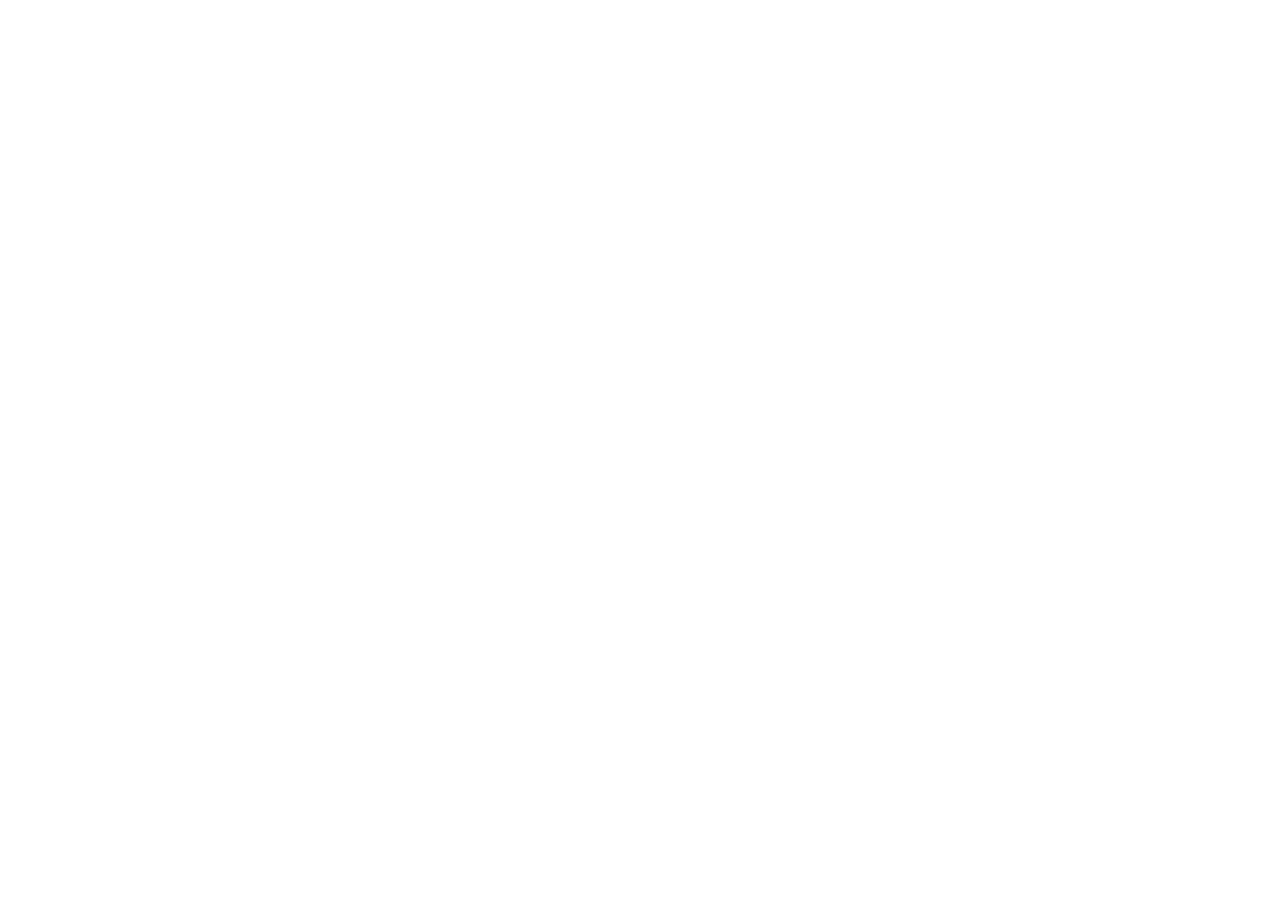
==== index.html @ 151e3be9 "Demo v1.0.0" ====
<!DOCTYPE html>
<html lang="ja">

<head>
    <meta charset="utf-8" />
    <meta name="viewport" content="width=device-width, initial-scale=1.0" />
    <base href="/mussel-diagram/" />
    <link rel="icon" href="data:," />
    <link rel="stylesheet" href="_content/MudBlazor/MudBlazor.min.css" />
    <link rel="stylesheet" href="_content/MusselDiagram/MusselDiagram.css" />
    <link rel="stylesheet" href="css/app.css" />
</head>

<body>
    <div id="app"></div>

    <script src="_content/MudBlazor/MudBlazor.min.js"></script>
    <script src="_framework/blazor.webassembly.js"></script>
</body>

</html>
---- _content/MusselDiagram/MusselDiagram.css ----
:where(.mussel-diagram) {
    --mussel-diagram-background: #ffffff;
    --mussel-diagram-text-color: var(--mussel-primary-text, #1f2328);
    --mussel-diagram-node-fill: #ffffff;
    --mussel-diagram-node-stroke: #57606a;
    --mussel-diagram-group-fill: none;
    --mussel-diagram-group-stroke: #8c959f;
    --mussel-diagram-link-color: #57606a;
    --mussel-diagram-link-width: 1.5;
    --mussel-diagram-port-fill: #ffffff;
    --mussel-diagram-port-stroke: #1a73e8;
    --mussel-diagram-selection-color: #1a73e8;
    --mussel-diagram-handle-fill: #ffffff;
    --mussel-diagram-guide-color: #e8457a;
    --mussel-diagram-candidate-color: #1a73e8;
    --mussel-diagram-drop-target-color: #1f883d;
    --mussel-diagram-not-allowed-color: var(--mussel-critical, #cf222e);
    --mussel-diagram-grid-color: var(--mussel-grid-line, #d8dee4);
    --mussel-diagram-grid-major-color: #afb8c1;
    --mussel-diagram-pending-opacity: 0.6;
    --mussel-diagram-error-color: var(--mussel-critical, #cf222e);
    --mussel-diagram-warning-color: #bf8700;
    --mussel-diagram-badge-default: #57606a;
    --mussel-diagram-badge-info: #1a73e8;
    --mussel-diagram-badge-success: #1f883d;
    --mussel-diagram-badge-warning: #bf8700;
    --mussel-diagram-badge-error: var(--mussel-critical, #cf222e);
    --mussel-diagram-badge-text: #ffffff;
    --mussel-diagram-font: 12px var(--mussel-font-family, "Segoe UI", system-ui, sans-serif);
}

.mussel-dark {
    --mussel-primary-text: #F0EFEC;
    --mussel-secondary-text: #C3C2B7;
    --mussel-muted-text: #8E8C86;
    --mussel-grid-line: #2C2C2A;
    --mussel-tooltip-background: #1F1F1D;
    --mussel-tooltip-border: rgba(240, 239, 236, 0.1);
    --mussel-tooltip-text: #F0EFEC;
}

:where(.mussel-dark) :where(.mussel-diagram),
:where(.mussel-diagram.mussel-dark) {
    --mussel-diagram-background: #1f1f1d;
    --mussel-diagram-text-color: var(--mussel-primary-text, #f0efec);
    --mussel-diagram-node-fill: #262624;
    --mussel-diagram-node-stroke: #a8a69f;
    --mussel-diagram-group-stroke: #6e6c66;
    --mussel-diagram-link-color: #a8a69f;
    --mussel-diagram-port-fill: #262624;
    --mussel-diagram-port-stroke: #6ea8fe;
    --mussel-diagram-selection-color: #6ea8fe;
    --mussel-diagram-handle-fill: #1f1f1d;
    --mussel-diagram-candidate-color: #6ea8fe;
    --mussel-diagram-drop-target-color: #56d364;
    --mussel-diagram-not-allowed-color: var(--mussel-critical, #f85149);
    --mussel-diagram-grid-color: var(--mussel-grid-line, #34332f);
    --mussel-diagram-grid-major-color: #4d4b45;
    --mussel-diagram-error-color: var(--mussel-critical, #f85149);
    --mussel-diagram-warning-color: #d29922;
    --mussel-diagram-badge-default: #8b949e;
    --mussel-diagram-badge-info: #4493f8;
    --mussel-diagram-badge-success: #2ea043;
    --mussel-diagram-badge-warning: #bb8009;
    --mussel-diagram-badge-error: var(--mussel-critical, #da3633);
}

.mussel-diagram {
    position: relative;
    overflow: hidden;
    width: 100%;
    height: 100%;
    background-color: var(--mussel-diagram-background);
    font: var(--mussel-diagram-font);
    touch-action: none;
    user-select: none;
    outline: none;
}

.mussel-diagram:not([data-attached]) > * {
    visibility: hidden;
}

.mussel-diagram-stage {
    position: absolute;
    inset: 0;
    transform-origin: 0 0;
}

.mussel-diagram-canvas,
.mussel-diagram-overlay {
    position: absolute;
    top: 0;
    left: 0;
    width: 100%;
    height: 100%;
    overflow: visible;
}

.mussel-diagram-overlay {
    pointer-events: none;
}

.mussel-diagram-node,
.mussel-diagram-group,
.mussel-diagram-link {
    opacity: var(--mussel-diagram-override-opacity, 1);
}

.mussel-diagram-shape {
    fill: var(--mussel-diagram-override-fill, var(--mussel-diagram-shape-fill, var(--mussel-diagram-node-fill)));
    stroke: var(--mussel-diagram-override-stroke, var(--mussel-diagram-shape-stroke, var(--mussel-diagram-node-stroke)));
    stroke-width: var(--mussel-diagram-override-stroke-width, var(--mussel-diagram-shape-stroke-width, 1.5));
    stroke-dasharray: var(--mussel-diagram-override-dash, var(--mussel-diagram-shape-dash, none));
}

.mussel-diagram-node > .mussel-diagram-shape {
    pointer-events: visible;
}

.mussel-diagram-shape-path {
    vector-effect: non-scaling-stroke;
}

.mussel-diagram-group > .mussel-diagram-shape {
    fill: var(--mussel-diagram-override-fill, var(--mussel-diagram-shape-fill, var(--mussel-diagram-group-fill)));
    stroke: var(--mussel-diagram-override-stroke, var(--mussel-diagram-shape-stroke, var(--mussel-diagram-group-stroke)));
    pointer-events: visibleStroke;
}

.mussel-diagram-group.mussel-diagram-fill-hit > .mussel-diagram-shape {
    pointer-events: visible;
}

.mussel-diagram-unregistered > .mussel-diagram-shape {
    fill: none;
    stroke: var(--mussel-diagram-node-stroke);
    stroke-dasharray: 4 3;
}

.mussel-diagram-warning > .mussel-diagram-shape {
    stroke: var(--mussel-diagram-override-stroke, var(--mussel-diagram-warning-color));
    stroke-width: var(--mussel-diagram-override-stroke-width, 2);
}

.mussel-diagram-error > .mussel-diagram-shape {
    stroke: var(--mussel-diagram-override-stroke, var(--mussel-diagram-error-color));
    stroke-width: var(--mussel-diagram-override-stroke-width, 2);
}

.mussel-diagram-label {
    fill: var(--mussel-diagram-text-color);
}

.mussel-diagram-port {
    fill: var(--mussel-diagram-port-fill);
    stroke: var(--mussel-diagram-port-stroke);
    stroke-width: 1.5;
    vector-effect: non-scaling-stroke;
    pointer-events: visible;
}

.mussel-diagram-port[data-hidden] {
    display: none;
}

.mussel-diagram-port[data-hidden][data-revealed] {
    display: inline;
}

.mussel-diagram-port[data-candidate] {
    fill: var(--mussel-diagram-candidate-color);
}

.mussel-diagram-port[data-not-allowed] {
    fill: var(--mussel-diagram-not-allowed-color);
    stroke: var(--mussel-diagram-not-allowed-color);
}

.mussel-diagram-link-hit {
    fill: none;
    stroke: transparent;
    stroke-width: var(--mussel-diagram-link-hit-width, 10);
    vector-effect: non-scaling-stroke;
}

.mussel-diagram-link-line {
    fill: none;
    stroke: var(--mussel-diagram-override-stroke, var(--mussel-diagram-link-stroke, var(--mussel-diagram-link-color)));
    stroke-width: var(--mussel-diagram-override-stroke-width, var(--mussel-diagram-link-stroke-width, var(--mussel-diagram-link-width)));
    stroke-dasharray: var(--mussel-diagram-override-dash, var(--mussel-diagram-link-dash, none));
    pointer-events: none;
}

.mussel-diagram-warning > .mussel-diagram-link-line {
    stroke: var(--mussel-diagram-override-stroke, var(--mussel-diagram-warning-color));
}

.mussel-diagram-error > .mussel-diagram-link-line {
    stroke: var(--mussel-diagram-override-stroke, var(--mussel-diagram-error-color));
}

.mussel-diagram-badge {
    pointer-events: visible;
}

.mussel-diagram-badge[data-clickable] {
    cursor: pointer;
}

.mussel-diagram-badge-frame {
    fill: var(--mussel-diagram-badge-default);
    stroke: var(--mussel-diagram-background);
    stroke-width: 1;
}

.mussel-diagram-badge[data-tone="info"] > .mussel-diagram-badge-frame {
    fill: var(--mussel-diagram-badge-info);
}

.mussel-diagram-badge[data-tone="success"] > .mussel-diagram-badge-frame {
    fill: var(--mussel-diagram-badge-success);
}

.mussel-diagram-badge[data-tone="warning"] > .mussel-diagram-badge-frame {
    fill: var(--mussel-diagram-badge-warning);
}

.mussel-diagram-badge[data-tone="error"] > .mussel-diagram-badge-frame {
    fill: var(--mussel-diagram-badge-error);
}

.mussel-diagram-badge-icon {
    color: var(--mussel-diagram-badge-text);
    fill: var(--mussel-diagram-badge-text);
}

.mussel-diagram-badge-text {
    fill: var(--mussel-diagram-badge-text);
    font-size: 10px;
    font-weight: 600;
    dominant-baseline: central;
}

.mussel-diagram-marker > * {
    fill: var(--mussel-diagram-marker-color, var(--mussel-diagram-link-color));
    stroke: none;
}

.mussel-diagram-marker-open > * {
    fill: none;
    stroke: var(--mussel-diagram-marker-color, var(--mussel-diagram-link-color));
    stroke-width: 1.5;
}

:where(.mussel-diagram-node, .mussel-diagram-group > .mussel-diagram-shape, .mussel-diagram-group > .mussel-diagram-label, .mussel-diagram-group > .mussel-diagram-icon) {
    cursor: move;
}

:where(.mussel-diagram-fixed, .mussel-diagram-fixed > .mussel-diagram-shape, .mussel-diagram-fixed > .mussel-diagram-label, .mussel-diagram-fixed > .mussel-diagram-icon) {
    cursor: default;
}

:where(.mussel-diagram-no-move .mussel-diagram-node, .mussel-diagram-no-move .mussel-diagram-group > .mussel-diagram-shape, .mussel-diagram-no-move .mussel-diagram-group > .mussel-diagram-label, .mussel-diagram-no-move .mussel-diagram-group > .mussel-diagram-icon) {
    cursor: default;
}

:where(.mussel-diagram-port, .mussel-diagram-handle.mussel-diagram-end-handle, .mussel-diagram-arrow) {
    cursor: crosshair;
}

:where(.mussel-diagram-port[data-direction="in"], .mussel-diagram-unconnectable > .mussel-diagram-port, .mussel-diagram-no-connect .mussel-diagram-port) {
    cursor: inherit;
}

:where(.mussel-diagram-handle-n, .mussel-diagram-handle-s) {
    cursor: ns-resize;
}

:where(.mussel-diagram-handle-e, .mussel-diagram-handle-w) {
    cursor: ew-resize;
}

:where(.mussel-diagram-handle-nw, .mussel-diagram-handle-se) {
    cursor: nwse-resize;
}

:where(.mussel-diagram-handle-ne, .mussel-diagram-handle-sw) {
    cursor: nesw-resize;
}

:where(.mussel-diagram-pan-drag) {
    cursor: grab;
}

.mussel-diagram-space,
.mussel-diagram-space * {
    cursor: grab;
}

.mussel-diagram-pan-tool,
.mussel-diagram-pan-tool * {
    cursor: grab;
}

.mussel-diagram-panning,
.mussel-diagram-panning * {
    cursor: grabbing;
}

.mussel-diagram-dragging,
.mussel-diagram-dragging * {
    cursor: move;
}

.mussel-diagram-connecting,
.mussel-diagram-connecting * {
    cursor: crosshair;
}

.mussel-diagram-resizing-n,
.mussel-diagram-resizing-n *,
.mussel-diagram-resizing-s,
.mussel-diagram-resizing-s * {
    cursor: ns-resize;
}

.mussel-diagram-resizing-e,
.mussel-diagram-resizing-e *,
.mussel-diagram-resizing-w,
.mussel-diagram-resizing-w * {
    cursor: ew-resize;
}

.mussel-diagram-resizing-nw,
.mussel-diagram-resizing-nw *,
.mussel-diagram-resizing-se,
.mussel-diagram-resizing-se * {
    cursor: nwse-resize;
}

.mussel-diagram-resizing-ne,
.mussel-diagram-resizing-ne *,
.mussel-diagram-resizing-sw,
.mussel-diagram-resizing-sw * {
    cursor: nesw-resize;
}

.mussel-diagram-selecting,
.mussel-diagram-selecting * {
    cursor: default;
}

.mussel-diagram-not-allowed,
.mussel-diagram-not-allowed * {
    cursor: not-allowed;
}

.mussel-diagram-handle {
    fill: var(--mussel-diagram-handle-fill);
    stroke: var(--mussel-diagram-selection-color);
    stroke-width: 1;
    vector-effect: non-scaling-stroke;
    pointer-events: all;
}

.mussel-diagram-arrow {
    fill: var(--mussel-diagram-selection-color);
    opacity: 0.8;
    pointer-events: all;
}

.mussel-diagram-guide {
    stroke: var(--mussel-diagram-guide-color);
    stroke-width: 1;
    vector-effect: non-scaling-stroke;
}

.mussel-diagram-candidate {
    fill: none;
    stroke: var(--mussel-diagram-candidate-color);
    stroke-width: 1.5;
    vector-effect: non-scaling-stroke;
}

.mussel-diagram-resize-frame,
.mussel-diagram-place-frame {
    fill: none;
    stroke: var(--mussel-diagram-selection-color);
    stroke-width: 1;
    stroke-dasharray: 4 3;
    vector-effect: non-scaling-stroke;
}

.mussel-diagram-box-selection {
    fill: var(--mussel-diagram-selection-color);
    fill-opacity: 0.08;
    stroke: var(--mussel-diagram-selection-color);
    stroke-width: 1;
    stroke-dasharray: 4 3;
    vector-effect: non-scaling-stroke;
}

[data-candidate] > .mussel-diagram-shape {
    stroke: var(--mussel-diagram-candidate-color);
}

[data-drop-target] > .mussel-diagram-shape {
    stroke: var(--mussel-diagram-drop-target-color);
    stroke-width: 2.5;
}

[data-not-allowed] > .mussel-diagram-shape {
    stroke: var(--mussel-diagram-not-allowed-color);
}

[data-reconnecting] {
    visibility: hidden;
}

.mussel-diagram-grid-fill {
    pointer-events: none;
}

.mussel-diagram-grid-minor {
    fill: var(--mussel-diagram-grid-color);
    stroke: var(--mussel-diagram-grid-color);
}

.mussel-diagram-grid-major {
    fill: var(--mussel-diagram-grid-major-color);
    stroke: var(--mussel-diagram-grid-major-color);
}

.mussel-diagram-grid path {
    shape-rendering: crispEdges;
}

.mussel-diagram-picker {
    position: absolute;
    z-index: 2;
    display: flex;
    flex-direction: column;
    width: 220px;
    max-height: 240px;
    border: 1px solid var(--mussel-tooltip-border, #d0d7de);
    background-color: var(--mussel-tooltip-background, #ffffff);
    color: var(--mussel-tooltip-text, #1f2328);
    box-shadow: 0 4px 12px rgba(0, 0, 0, 0.15);
}

.mussel-diagram-picker-search {
    margin: 6px;
    padding: 4px 6px;
    border: 1px solid var(--mussel-tooltip-border, #d0d7de);
    background: transparent;
    color: inherit;
    font: inherit;
    outline: none;
}

.mussel-diagram-picker-list {
    overflow-y: auto;
}

.mussel-diagram-picker-item {
    display: flex;
    align-items: center;
    gap: 8px;
    padding: 4px 8px;
    cursor: pointer;
}

.mussel-diagram-picker-item[aria-selected="true"] {
    background-color: rgba(26, 115, 232, 0.14);
}

.mussel-diagram-picker-icon {
    flex: none;
    width: 20px;
    height: 20px;
}

.mussel-diagram-picker-shape {
    fill: var(--mussel-diagram-shape-fill, var(--mussel-diagram-node-fill));
    stroke: var(--mussel-diagram-shape-stroke, var(--mussel-diagram-node-stroke));
}

.mussel-diagram-picker-empty {
    padding: 6px 8px;
    color: var(--mussel-muted-text, #6e7781);
}

.mussel-diagram-selection {
    fill: none;
    stroke: var(--mussel-diagram-selection-color);
    stroke-width: 1.5;
    vector-effect: non-scaling-stroke;
}

.mussel-diagram-drag-frame {
    fill: none;
    stroke: var(--mussel-diagram-selection-color);
    stroke-width: 1;
    stroke-dasharray: 4 3;
    vector-effect: non-scaling-stroke;
}

[data-selected] > .mussel-diagram-link-line {
    stroke: var(--mussel-diagram-selection-color);
}

[data-pending] {
    opacity: calc(var(--mussel-diagram-pending-opacity) * var(--mussel-diagram-override-opacity, 1));
}

.mussel-diagram-reason {
    position: absolute;
    z-index: 1;
    padding: 4px 8px;
    border: 1px solid var(--mussel-tooltip-border, #d0d7de);
    background-color: var(--mussel-tooltip-background, #ffffff);
    color: var(--mussel-tooltip-text, #1f2328);
    font-size: 12px;
    white-space: nowrap;
    pointer-events: none;
    transform: translate(-50%, 16px);
}

[data-template] [data-slot][data-editing],
.mussel-diagram-label[data-editing] {
    visibility: hidden;
}

.mussel-diagram-text-editor {
    position: absolute;
    z-index: 3;
    box-sizing: content-box;
    margin: 0;
    padding: 0 2px;
    overflow: hidden;
    resize: none;
    border: 1px solid var(--mussel-diagram-selection-color);
    background-color: var(--mussel-tooltip-background, #ffffff);
    color: var(--mussel-tooltip-text, #1f2328);
    line-height: 1.2;
    white-space: pre-wrap;
    outline: none;
    user-select: text;
}

.mussel-diagram-text-editor::placeholder {
    color: var(--mussel-muted-text, #6e7781);
}

.mussel-diagram-drop-preview {
    fill: var(--mussel-diagram-node-fill);
    fill-opacity: 0.6;
    stroke: var(--mussel-diagram-selection-color);
    stroke-width: 1;
    stroke-dasharray: 4 3;
    vector-effect: non-scaling-stroke;
}

.mussel-diagram-drop-preview-blocked {
    stroke: var(--mussel-diagram-not-allowed-color);
}

[data-split-target] > .mussel-diagram-link-line {
    stroke: var(--mussel-diagram-drop-target-color);
    stroke-width: 3;
}

.mussel-diagram-drag-ghost {
    position: fixed;
    z-index: 1000;
    width: 32px;
    height: 32px;
    pointer-events: none;
    transform: translate(-50%, -50%);
    opacity: 0.8;
}

.mussel-diagram-drag-ghost > svg {
    width: 100%;
    height: 100%;
}

.mussel-diagram-palette {
    --mussel-diagram-palette-background: #f6f8fa;
    --mussel-diagram-palette-hover: rgba(26, 115, 232, 0.1);
    --mussel-diagram-palette-shape-fill: #ffffff;
    --mussel-diagram-palette-shape-stroke: #57606a;
    display: flex;
    flex-direction: column;
    min-height: 0;
    height: 100%;
    background-color: var(--mussel-diagram-palette-background);
    color: var(--mussel-secondary-text, #57606a);
    font: 12px var(--mussel-font-family, "Segoe UI", system-ui, sans-serif);
    user-select: none;
}

:where(.mussel-dark) .mussel-diagram-palette,
.mussel-diagram-palette.mussel-dark {
    --mussel-diagram-palette-background: #262624;
    --mussel-diagram-palette-hover: rgba(110, 168, 254, 0.16);
    --mussel-diagram-palette-shape-fill: #1f1f1d;
    --mussel-diagram-palette-shape-stroke: #a8a69f;
}

.mussel-diagram-palette-search {
    margin: 6px;
    padding: 4px 6px;
    border: 1px solid var(--mussel-tooltip-border, #d0d7de);
    background: transparent;
    color: inherit;
    font: inherit;
    outline: none;
}

.mussel-diagram-palette-list {
    flex: 1;
    min-height: 0;
    overflow-y: auto;
}

.mussel-diagram-palette-header {
    display: block;
    box-sizing: border-box;
    width: 100%;
    height: 32px;
    padding: 0 8px;
    border: none;
    background: transparent;
    color: var(--mussel-primary-text, #1f2328);
    font: inherit;
    font-weight: 600;
    text-align: left;
    cursor: pointer;
}

.mussel-diagram-palette-header::before {
    content: "\25B8";
    display: inline-block;
    width: 14px;
}

.mussel-diagram-palette-header[aria-expanded="true"]::before {
    content: "\25BE";
}

.mussel-diagram-palette-item {
    display: flex;
    box-sizing: border-box;
    align-items: center;
    gap: 8px;
    height: 32px;
    padding: 0 8px;
    cursor: grab;
    -webkit-user-select: none;
    user-select: none;
    -webkit-touch-callout: none;
}

.mussel-diagram-palette-item[data-armed] {
    background-color: var(--mussel-diagram-palette-hover);
}

.mussel-diagram-palette-item:hover {
    background-color: var(--mussel-diagram-palette-hover);
}

.mussel-diagram-palette-item[data-disabled] {
    opacity: 0.5;
    cursor: default;
}

.mussel-diagram-palette-icon {
    flex: none;
    width: 24px;
    height: 24px;
}

.mussel-diagram-palette-shape {
    fill: var(--mussel-diagram-shape-fill, var(--mussel-diagram-palette-shape-fill));
    stroke: var(--mussel-diagram-shape-stroke, var(--mussel-diagram-palette-shape-stroke));
}

.mussel-diagram-palette-name {
    overflow: hidden;
    white-space: nowrap;
    text-overflow: ellipsis;
}

.mussel-diagram-palette-empty {
    padding: 6px 8px;
    color: var(--mussel-muted-text, #6e7781);
}

.mussel-diagram-drag-source {
    cursor: grab;
    -webkit-user-select: none;
    user-select: none;
    -webkit-touch-callout: none;
}
---- css/app.css ----
html,
body {
    height: 100%;
    margin: 0;
}

.layout {
    display: flex;
    flex-direction: column;
    height: 100vh;
}

.layout-bar {
    display: flex;
    align-items: center;
    gap: 16px;
    padding: 8px 16px;
    background-color: #1a73e8;
    color: #ffffff;
}

.layout-title {
    font-size: 18px;
    font-weight: 500;
}

.layout-spacer {
    flex: 1 1 auto;
}

.mode-switch,
.page-switch {
    display: flex;
    gap: 4px;
}

.mode-switch .mode,
.page-switch .page {
    padding: 4px 10px;
    border: 1px solid rgba(255, 255, 255, 0.6);
    border-radius: 4px;
    color: #ffffff;
    font-size: 12px;
    text-decoration: none;
}

.mode-switch .mode.active,
.page-switch .page.active {
    background-color: #ffffff;
    color: #1a73e8;
}

.layout-body {
    flex: 1 1 auto;
    min-height: 0;
}

.diagram-page {
    height: 100%;
}

.diagram-with-palette {
    display: flex;
}

.diagram-sidebar {
    display: flex;
    flex: none;
    flex-direction: column;
    width: 200px;
    border-right: 1px solid var(--mussel-tooltip-border, #d0d7de);
}

.diagram-sidebar > .mussel-diagram-palette {
    flex: 1;
}

.diagram-source {
    padding: 8px;
    border-top: 1px solid var(--mussel-tooltip-border, #d0d7de);
}

.diagram-area {
    display: flex;
    flex: 1;
    flex-direction: column;
    min-width: 0;
    height: 100%;
}

.diagram-area > .mussel-diagram {
    flex: 1;
    min-height: 0;
}

.view-toolbar {
    display: flex;
    flex: none;
    flex-wrap: wrap;
    align-items: center;
    gap: 2px;
    padding: 2px 8px;
    background-color: var(--mud-palette-surface);
    border-bottom: 1px solid var(--mussel-tooltip-border, #d0d7de);
}

.view-toolbar-group {
    display: flex;
    align-items: center;
    gap: 2px;
}

.view-toolbar-separator {
    width: 1px;
    height: 20px;
    margin: 0 4px;
    background-color: var(--mussel-tooltip-border, #d0d7de);
}

.card-band {
    fill: var(--example-green-stroke);
}

.card-title {
    fill: var(--mussel-diagram-text-color);
    font-weight: 600;
}

.card-note {
    fill: var(--mussel-diagram-text-color);
    font-size: 11px;
}

.card-empty {
    fill: var(--mussel-muted-text, #8c959f);
}

.diagram-actions {
    display: flex;
    flex-wrap: wrap;
    gap: 8px;
    padding: 8px;
}

.mussel-diagram-state-running > .mussel-diagram-shape {
    stroke: #1a73e8;
    stroke-width: 2.5;
}

.mussel-diagram-state-done > .mussel-diagram-shape {
    fill: var(--example-done-fill);
}

.mussel-diagram-state-flowed > .mussel-diagram-link-line {
    stroke: #1f883d;
    stroke-width: 2;
}

.layout {
    --example-aws-cloud: #242f3e;
    --example-aws-text: #000000;
    --example-aws-arrow: #000000;
    --example-blue-fill: #e3f2fd;
    --example-blue-stroke: #1e88e5;
    --example-green-fill: #f1f8e9;
    --example-green-stroke: #7cb342;
    --example-orange-fill: #fff3e0;
    --example-orange-stroke: #fb8c00;
    --example-purple-fill: #f3e8ff;
    --example-purple-stroke: #9333ea;
    --example-teal-fill: #e0f2f1;
    --example-teal-stroke: #00897b;
    --example-done-fill: #e6f4ea;
    --example-node-fill: #ffffff;
    --example-node-stroke: #94a3b8;
    --example-flow-line: #64748b;
    --example-er-header: #eef2ff;
    --example-electric-line: #374151;
}

.layout.mussel-dark {
    --example-aws-cloud: #ffffff;
    --example-aws-text: #ffffff;
    --example-aws-arrow: #8fa7c4;
    --example-blue-fill: #1b3047;
    --example-blue-stroke: #64b5f6;
    --example-green-fill: #253219;
    --example-green-stroke: #9ccc65;
    --example-orange-fill: #3b2a14;
    --example-orange-stroke: #ffb74d;
    --example-purple-fill: #2e1f3d;
    --example-purple-stroke: #c084fc;
    --example-teal-fill: #13302d;
    --example-teal-stroke: #4db6ac;
    --example-done-fill: #1e3a26;
    --example-node-fill: #262624;
    --example-node-stroke: #6b7280;
    --example-flow-line: #9ca3af;
    --example-er-header: #2c2c3a;
    --example-electric-line: #d1d5db;
}

.layout .mussel-diagram-icon,
.layout .mussel-diagram-palette-icon {
    color: var(--example-aws-cloud);
}

.diagram-import {
    max-width: 100%;
    font-size: 12px;
}

.diagram-panel {
    display: flex;
    flex: none;
    flex-direction: column;
    gap: 12px;
    width: 260px;
    padding: 12px;
    overflow: auto;
    border-left: 1px solid var(--mussel-tooltip-border, #d0d7de);
}

.diagram-panel > * {
    flex: none;
}

.example-workflow .mussel-diagram-port[data-kind="ai-model"],
.example-workflow .mussel-diagram-port[data-kind="ai-tool"] {
    stroke: #a855f7;
}

.er-header {
    fill: var(--example-er-header);
}

.er-name {
    fill: var(--mussel-diagram-text-color);
    font-weight: 600;
}

.er-line {
    stroke: var(--example-node-stroke);
    stroke-width: 1;
}

.er-key {
    fill: #d97706;
    font-size: 10px;
    font-weight: 700;
}

.er-column {
    fill: var(--mussel-diagram-text-color);
}

.er-primary {
    font-weight: 600;
}

.er-type {
    fill: var(--mussel-muted-text, #8c959f);
    font-size: 11px;
    text-anchor: end;
}

.er-column-row {
    display: grid;
    grid-template-columns: 1fr 1fr;
    gap: 4px 8px;
    align-items: center;
    padding-bottom: 8px;
    border-bottom: 1px solid var(--mussel-tooltip-border, #d0d7de);
}

.example-monitor .mussel-diagram-state-warning > .mussel-diagram-shape {
    stroke: var(--mussel-diagram-warning-color);
    stroke-width: 2.5;
}

.example-monitor .mussel-diagram-state-down > .mussel-diagram-shape {
    stroke: var(--mussel-diagram-error-color);
    stroke-width: 2.5;
    stroke-dasharray: 4 3;
}

.example-monitor .mussel-diagram-state-busy > .mussel-diagram-link-line {
    stroke: #f59e0b;
    stroke-width: 3;
}

.example-monitor .mussel-diagram-state-cut > .mussel-diagram-link-line {
    stroke: var(--mussel-diagram-error-color);
    stroke-dasharray: 4 3;
}

.monitor-detail {
    display: flex;
    flex-direction: column;
    gap: 8px;
}

.monitor-title {
    font-size: 16px;
    font-weight: 600;
}

.monitor-values {
    display: grid;
    grid-template-columns: auto 1fr;
    gap: 4px 12px;
    margin: 0;
}

.monitor-values dt {
    color: var(--mussel-muted-text, #6e7781);
}

.monitor-values dd {
    margin: 0;
}

.monitor-state[data-state="warning"] {
    color: #bf8700;
}

.monitor-state[data-state="down"] {
    color: #cf222e;
}

.monitor-list {
    display: flex;
    flex-direction: column;
    gap: 2px;
    margin: 0;
    padding: 0;
    list-style: none;
}

.monitor-item {
    display: flex;
    align-items: center;
    gap: 8px;
    width: 100%;
    padding: 4px 6px;
    border: none;
    background: transparent;
    color: inherit;
    font: inherit;
    justify-content: flex-start;
    text-align: left;
    cursor: pointer;
}

.monitor-item::before {
    content: "";
    width: 8px;
    height: 8px;
    border-radius: 50%;
    background: #1f883d;
}

.monitor-item[data-state="warning"]::before {
    background: #bf8700;
}

.monitor-item[data-state="down"]::before {
    background: #cf222e;
}

.monitor-item:hover {
    background: rgba(127, 127, 127, 0.12);
}

.ledger-type {
    color: var(--mussel-secondary-text, #57606a);
    font-size: 12px;
}

.ledger-list {
    display: flex;
    flex-direction: column;
    gap: 4px;
}

.ledger-item {
    display: flex;
    justify-content: space-between;
    gap: 8px;
    padding: 6px 8px;
    border: 1px solid var(--mussel-tooltip-border, #d0d7de);
    border-radius: 4px;
    background: none;
    color: inherit;
    font: inherit;
    font-size: 13px;
    text-align: left;
    cursor: pointer;
}

.ledger-item[data-status="due"] .ledger-next {
    color: var(--mussel-diagram-warning-color, #d29922);
}

.ledger-item[data-status="expired"] .ledger-next {
    color: var(--mussel-critical, #da3633);
    font-weight: 600;
}

.page-card {
    max-width: 400px;
}

/* Blazor error UI */
#blazor-error-ui {
    position: fixed;
    bottom: 0;
    left: 0;
    z-index: 1000;
    display: none;
    box-sizing: border-box;
    width: 100%;
    padding: 0.6rem 1.25rem 0.7rem;
    background: lightyellow;
    box-shadow: 0 -1px 2px rgba(0, 0, 0, 0.2);
}

#blazor-error-ui .dismiss {
    position: absolute;
    top: 0.5rem;
    right: 0.75rem;
    cursor: pointer;
}

/* Reconnect modal */
.components-reconnect-first-attempt-visible,
.components-reconnect-repeated-attempt-visible,
.components-reconnect-failed-visible,
.components-pause-visible,
.components-resume-failed-visible,
.components-rejoining-animation {
    display: none;
}

#components-reconnect-modal.components-reconnect-show .components-reconnect-first-attempt-visible,
#components-reconnect-modal.components-reconnect-show .components-rejoining-animation,
#components-reconnect-modal.components-reconnect-paused .components-pause-visible,
#components-reconnect-modal.components-reconnect-resume-failed .components-resume-failed-visible,
#components-reconnect-modal.components-reconnect-retrying,
#components-reconnect-modal.components-reconnect-retrying .components-reconnect-repeated-attempt-visible,
#components-reconnect-modal.components-reconnect-retrying .components-rejoining-animation,
#components-reconnect-modal.components-reconnect-failed,
#components-reconnect-modal.components-reconnect-failed .components-reconnect-failed-visible {
    display: block;
}

#components-reconnect-modal {
    width: 20rem;
    margin: 20vh auto;
    padding: 2rem;
    border: 0;
    border-radius: 0.5rem;
    background-color: white;
    box-shadow: 0 3px 6px 2px rgba(0, 0, 0, 0.3);
    opacity: 0;
    transition: display 0.5s allow-discrete, overlay 0.5s allow-discrete;
    animation: components-reconnect-modal-fadeOutOpacity 0.5s both;
}

#components-reconnect-modal[open] {
    animation: components-reconnect-modal-slideUp 1.5s cubic-bezier(.05, .89, .25, 1.02) 0.3s,
               components-reconnect-modal-fadeInOpacity 0.5s ease-in-out 0.3s;
    animation-fill-mode: both;
}

#components-reconnect-modal::backdrop {
    background-color: rgba(0, 0, 0, 0.4);
    opacity: 1;
    animation: components-reconnect-modal-fadeInOpacity 0.5s ease-in-out;
}

@keyframes components-reconnect-modal-slideUp {
    0% { transform: translateY(30px) scale(0.95); }
    100% { transform: translateY(0); }
}

@keyframes components-reconnect-modal-fadeInOpacity {
    0% { opacity: 0; }
    100% { opacity: 1; }
}

@keyframes components-reconnect-modal-fadeOutOpacity {
    0% { opacity: 1; }
    100% { opacity: 0; }
}

.components-reconnect-container {
    display: flex;
    flex-direction: column;
    align-items: center;
    gap: 1rem;
}

#components-reconnect-modal p {
    margin: 0;
    text-align: center;
}

#components-reconnect-modal button {
    padding: 4px 24px;
    border: 0;
    border-radius: 4px;
    background-color: #6B9ED2;
    color: white;
}

#components-reconnect-modal button:hover {
    background-color: #3B6EA2;
}

#components-reconnect-modal button:active {
    background-color: #6B9ED2;
}

.components-rejoining-animation {
    position: relative;
    width: 80px;
    height: 80px;
}

.components-rejoining-animation div {
    position: absolute;
    border: 3px solid #0087FF;
    border-radius: 50%;
    opacity: 1;
    animation: components-rejoining-animation 1.5s cubic-bezier(0, 0.2, 0.8, 1) infinite;
}

.components-rejoining-animation div:nth-child(2) {
    animation-delay: -0.5s;
}

@keyframes components-rejoining-animation {
    0% { top: 40px; left: 40px; width: 0; height: 0; opacity: 0; }
    4.9% { top: 40px; left: 40px; width: 0; height: 0; opacity: 0; }
    5% { top: 40px; left: 40px; width: 0; height: 0; opacity: 1; }
    100% { top: 0; left: 0; width: 80px; height: 80px; opacity: 0; }
}
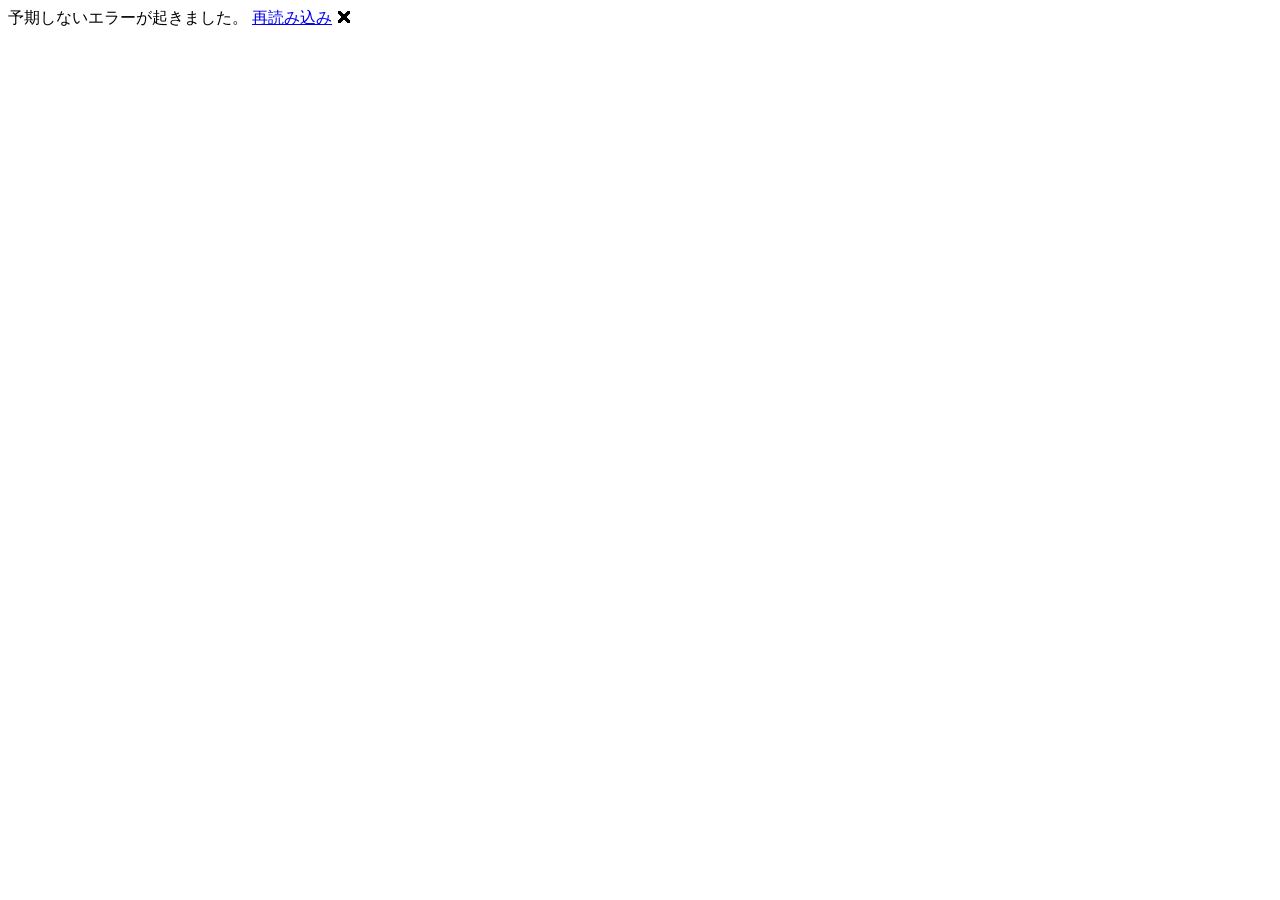
==== commit 704a37b7: "Demo v2.0.0" ====
--- a/index.html
+++ b/index.html
@@ -14,6 +14,12 @@
 <body>
     <div id="app"></div>
 
+    <div id="blazor-error-ui" data-nosnippet>
+        予期しないエラーが起きました。
+        <a href="." class="reload">再読み込み</a>
+        <span class="dismiss">🗙</span>
+    </div>
+
     <script src="_content/MudBlazor/MudBlazor.min.js"></script>
     <script src="_framework/blazor.webassembly.js"></script>
 </body>
--- a/_content/MusselDiagram/MusselDiagram.css
+++ b/_content/MusselDiagram/MusselDiagram.css
@@ -15,7 +15,7 @@
     --mussel-diagram-candidate-color: #1a73e8;
     --mussel-diagram-drop-target-color: #1f883d;
     --mussel-diagram-not-allowed-color: var(--mussel-critical, #cf222e);
-    --mussel-diagram-grid-color: var(--mussel-grid-line, #d8dee4);
+    --mussel-diagram-grid-color: var(--mussel-grid-line, #d0d7de);
     --mussel-diagram-grid-major-color: #afb8c1;
     --mussel-diagram-pending-opacity: 0.6;
     --mussel-diagram-error-color: var(--mussel-critical, #cf222e);
@@ -29,20 +29,20 @@
     --mussel-diagram-font: 12px var(--mussel-font-family, "Segoe UI", system-ui, sans-serif);
 }
 
-.mussel-dark {
-    --mussel-primary-text: #F0EFEC;
-    --mussel-secondary-text: #C3C2B7;
-    --mussel-muted-text: #8E8C86;
-    --mussel-grid-line: #2C2C2A;
-    --mussel-tooltip-background: #1F1F1D;
+:where(.mussel-dark) {
+    --mussel-primary-text: #f0efec;
+    --mussel-secondary-text: #c3c2b7;
+    --mussel-muted-text: #8e8c86;
+    --mussel-grid-line: #2c2c2a;
+    --mussel-tooltip-background: #1f1f1d;
     --mussel-tooltip-border: rgba(240, 239, 236, 0.1);
-    --mussel-tooltip-text: #F0EFEC;
+    --mussel-tooltip-text: #f0efec;
+    --mussel-critical: #f2495c;
 }
 
 :where(.mussel-dark) :where(.mussel-diagram),
 :where(.mussel-diagram.mussel-dark) {
     --mussel-diagram-background: #1f1f1d;
-    --mussel-diagram-text-color: var(--mussel-primary-text, #f0efec);
     --mussel-diagram-node-fill: #262624;
     --mussel-diagram-node-stroke: #a8a69f;
     --mussel-diagram-group-stroke: #6e6c66;
@@ -53,16 +53,12 @@
     --mussel-diagram-handle-fill: #1f1f1d;
     --mussel-diagram-candidate-color: #6ea8fe;
     --mussel-diagram-drop-target-color: #56d364;
-    --mussel-diagram-not-allowed-color: var(--mussel-critical, #f85149);
-    --mussel-diagram-grid-color: var(--mussel-grid-line, #34332f);
     --mussel-diagram-grid-major-color: #4d4b45;
-    --mussel-diagram-error-color: var(--mussel-critical, #f85149);
     --mussel-diagram-warning-color: #d29922;
     --mussel-diagram-badge-default: #8b949e;
     --mussel-diagram-badge-info: #4493f8;
     --mussel-diagram-badge-success: #2ea043;
     --mussel-diagram-badge-warning: #bb8009;
-    --mussel-diagram-badge-error: var(--mussel-critical, #da3633);
 }
 
 .mussel-diagram {
@@ -244,12 +240,14 @@
 
 .mussel-diagram-marker > * {
     fill: var(--mussel-diagram-marker-color, var(--mussel-diagram-link-color));
+    fill: context-stroke;
     stroke: none;
 }
 
 .mussel-diagram-marker-open > * {
     fill: none;
     stroke: var(--mussel-diagram-marker-color, var(--mussel-diagram-link-color));
+    stroke: context-stroke;
     stroke-width: 1.5;
 }
 
@@ -290,11 +288,6 @@
 }
 
 :where(.mussel-diagram-pan-drag) {
-    cursor: grab;
-}
-
-.mussel-diagram-space,
-.mussel-diagram-space * {
     cursor: grab;
 }
 
@@ -303,56 +296,72 @@
     cursor: grab;
 }
 
-.mussel-diagram-panning,
-.mussel-diagram-panning * {
+.mussel-diagram-cursor {
+    position: absolute;
+    inset: 0;
+    z-index: 4;
+    display: none;
+    touch-action: none;
+}
+
+.mussel-diagram-space > .mussel-diagram-cursor,
+.mussel-diagram-panning > .mussel-diagram-cursor,
+.mussel-diagram-dragging > .mussel-diagram-cursor,
+.mussel-diagram-connecting > .mussel-diagram-cursor,
+.mussel-diagram-resizing-n > .mussel-diagram-cursor,
+.mussel-diagram-resizing-s > .mussel-diagram-cursor,
+.mussel-diagram-resizing-e > .mussel-diagram-cursor,
+.mussel-diagram-resizing-w > .mussel-diagram-cursor,
+.mussel-diagram-resizing-nw > .mussel-diagram-cursor,
+.mussel-diagram-resizing-se > .mussel-diagram-cursor,
+.mussel-diagram-resizing-ne > .mussel-diagram-cursor,
+.mussel-diagram-resizing-sw > .mussel-diagram-cursor,
+.mussel-diagram-selecting > .mussel-diagram-cursor,
+.mussel-diagram-not-allowed > .mussel-diagram-cursor {
+    display: block;
+}
+
+.mussel-diagram-space > .mussel-diagram-cursor {
+    cursor: grab;
+}
+
+.mussel-diagram-panning > .mussel-diagram-cursor {
     cursor: grabbing;
 }
 
-.mussel-diagram-dragging,
-.mussel-diagram-dragging * {
+.mussel-diagram-dragging > .mussel-diagram-cursor {
     cursor: move;
 }
 
-.mussel-diagram-connecting,
-.mussel-diagram-connecting * {
+.mussel-diagram-connecting > .mussel-diagram-cursor {
     cursor: crosshair;
 }
 
-.mussel-diagram-resizing-n,
-.mussel-diagram-resizing-n *,
-.mussel-diagram-resizing-s,
-.mussel-diagram-resizing-s * {
+.mussel-diagram-resizing-n > .mussel-diagram-cursor,
+.mussel-diagram-resizing-s > .mussel-diagram-cursor {
     cursor: ns-resize;
 }
 
-.mussel-diagram-resizing-e,
-.mussel-diagram-resizing-e *,
-.mussel-diagram-resizing-w,
-.mussel-diagram-resizing-w * {
+.mussel-diagram-resizing-e > .mussel-diagram-cursor,
+.mussel-diagram-resizing-w > .mussel-diagram-cursor {
     cursor: ew-resize;
 }
 
-.mussel-diagram-resizing-nw,
-.mussel-diagram-resizing-nw *,
-.mussel-diagram-resizing-se,
-.mussel-diagram-resizing-se * {
+.mussel-diagram-resizing-nw > .mussel-diagram-cursor,
+.mussel-diagram-resizing-se > .mussel-diagram-cursor {
     cursor: nwse-resize;
 }
 
-.mussel-diagram-resizing-ne,
-.mussel-diagram-resizing-ne *,
-.mussel-diagram-resizing-sw,
-.mussel-diagram-resizing-sw * {
+.mussel-diagram-resizing-ne > .mussel-diagram-cursor,
+.mussel-diagram-resizing-sw > .mussel-diagram-cursor {
     cursor: nesw-resize;
 }
 
-.mussel-diagram-selecting,
-.mussel-diagram-selecting * {
+.mussel-diagram-selecting > .mussel-diagram-cursor {
     cursor: default;
 }
 
-.mussel-diagram-not-allowed,
-.mussel-diagram-not-allowed * {
+.mussel-diagram-not-allowed > .mussel-diagram-cursor {
     cursor: not-allowed;
 }
 
@@ -414,7 +423,7 @@
     stroke: var(--mussel-diagram-not-allowed-color);
 }
 
-[data-reconnecting] {
+:where(.mussel-diagram) [data-reconnecting] {
     visibility: hidden;
 }
 
@@ -510,7 +519,7 @@
     stroke: var(--mussel-diagram-selection-color);
 }
 
-[data-pending] {
+:where(.mussel-diagram) [data-pending] {
     opacity: calc(var(--mussel-diagram-pending-opacity) * var(--mussel-diagram-override-opacity, 1));
 }
 
@@ -527,7 +536,7 @@
     transform: translate(-50%, 16px);
 }
 
-[data-template] [data-slot][data-editing],
+:where(.mussel-diagram) [data-template] [data-slot][data-editing],
 .mussel-diagram-label[data-editing] {
     visibility: hidden;
 }
@@ -586,11 +595,14 @@
     height: 100%;
 }
 
-.mussel-diagram-palette {
+:where(.mussel-diagram-palette) {
     --mussel-diagram-palette-background: #f6f8fa;
     --mussel-diagram-palette-hover: rgba(26, 115, 232, 0.1);
     --mussel-diagram-palette-shape-fill: #ffffff;
     --mussel-diagram-palette-shape-stroke: #57606a;
+}
+
+.mussel-diagram-palette {
     display: flex;
     flex-direction: column;
     min-height: 0;
@@ -601,8 +613,8 @@
     user-select: none;
 }
 
-:where(.mussel-dark) .mussel-diagram-palette,
-.mussel-diagram-palette.mussel-dark {
+:where(.mussel-dark) :where(.mussel-diagram-palette),
+:where(.mussel-diagram-palette.mussel-dark) {
     --mussel-diagram-palette-background: #262624;
     --mussel-diagram-palette-hover: rgba(110, 168, 254, 0.16);
     --mussel-diagram-palette-shape-fill: #1f1f1d;
--- a/css/app.css
+++ b/css/app.css
@@ -1,3 +1,4 @@
+/* Page */
 html,
 body {
     height: 100%;
@@ -10,6 +11,16 @@
     height: 100vh;
 }
 
+.layout-body {
+    flex: 1 1 auto;
+    min-height: 0;
+}
+
+.page-card {
+    max-width: 400px;
+}
+
+/* Top bar */
 .layout-bar {
     display: flex;
     align-items: center;
@@ -28,6 +39,7 @@
     flex: 1 1 auto;
 }
 
+/* Render mode switch */
 .mode-switch,
 .page-switch {
     display: flex;
@@ -50,11 +62,7 @@
     color: #1a73e8;
 }
 
-.layout-body {
-    flex: 1 1 auto;
-    min-height: 0;
-}
-
+/* Diagram pages */
 .diagram-page {
     height: 100%;
 }
@@ -132,7 +140,7 @@
 }
 
 .card-empty {
-    fill: var(--mussel-muted-text, #8c959f);
+    fill: var(--mussel-muted-text, #6e7781);
 }
 
 .diagram-actions {
@@ -176,6 +184,8 @@
     --example-flow-line: #64748b;
     --example-er-header: #eef2ff;
     --example-electric-line: #374151;
+    --example-warning: #bf8700;
+    --example-critical: var(--mussel-critical, #cf222e);
 }
 
 .layout.mussel-dark {
@@ -198,6 +208,8 @@
     --example-flow-line: #9ca3af;
     --example-er-header: #2c2c3a;
     --example-electric-line: #d1d5db;
+    --example-warning: #bb8009;
+    --example-critical: var(--mussel-critical);
 }
 
 .layout .mussel-diagram-icon,
@@ -259,7 +271,7 @@
 }
 
 .er-type {
-    fill: var(--mussel-muted-text, #8c959f);
+    fill: var(--mussel-muted-text, #6e7781);
     font-size: 11px;
     text-anchor: end;
 }
@@ -321,11 +333,11 @@
 }
 
 .monitor-state[data-state="warning"] {
-    color: #bf8700;
+    color: var(--example-warning);
 }
 
 .monitor-state[data-state="down"] {
-    color: #cf222e;
+    color: var(--example-critical);
 }
 
 .monitor-list {
@@ -361,11 +373,11 @@
 }
 
 .monitor-item[data-state="warning"]::before {
-    background: #bf8700;
+    background: var(--example-warning);
 }
 
 .monitor-item[data-state="down"]::before {
-    background: #cf222e;
+    background: var(--example-critical);
 }
 
 .monitor-item:hover {
@@ -399,16 +411,12 @@
 }
 
 .ledger-item[data-status="due"] .ledger-next {
-    color: var(--mussel-diagram-warning-color, #d29922);
+    color: var(--example-warning);
 }
 
 .ledger-item[data-status="expired"] .ledger-next {
-    color: var(--mussel-critical, #da3633);
+    color: var(--example-critical);
     font-weight: 600;
-}
-
-.page-card {
-    max-width: 400px;
 }
 
 /* Blazor error UI */
